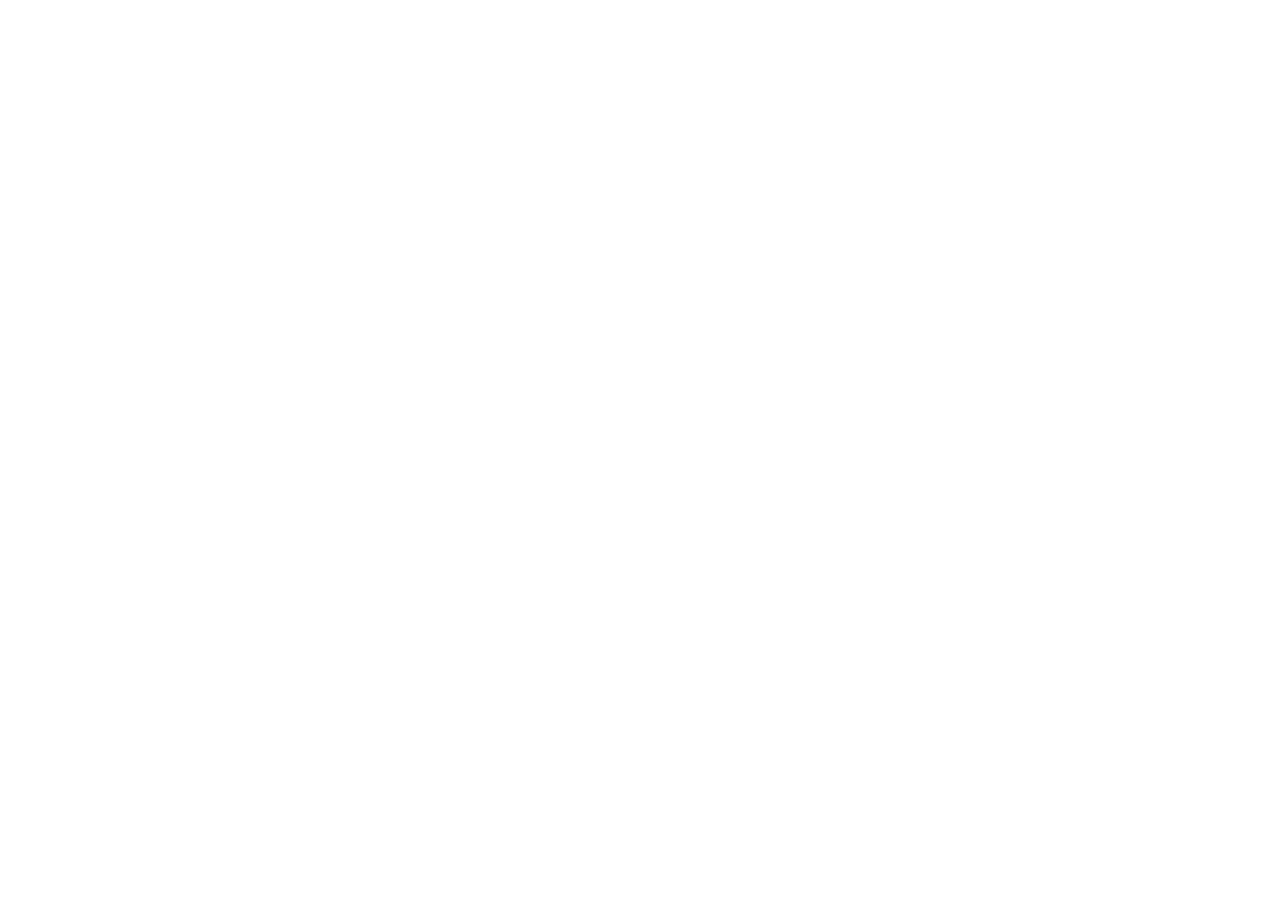
==== index.html @ e961b14a "Initial commit" ====
<!DOCTYPE html>
<html lang="en">
<head>
    <meta charset="UTF-8">
    <meta http-equiv="X-UA-Compatible" content="IE=edge">
    <meta name="viewport" content="width=device-width, initial-scale=1.0">
    <title>Document</title>
</head>
<body>
    
</body>
</html>
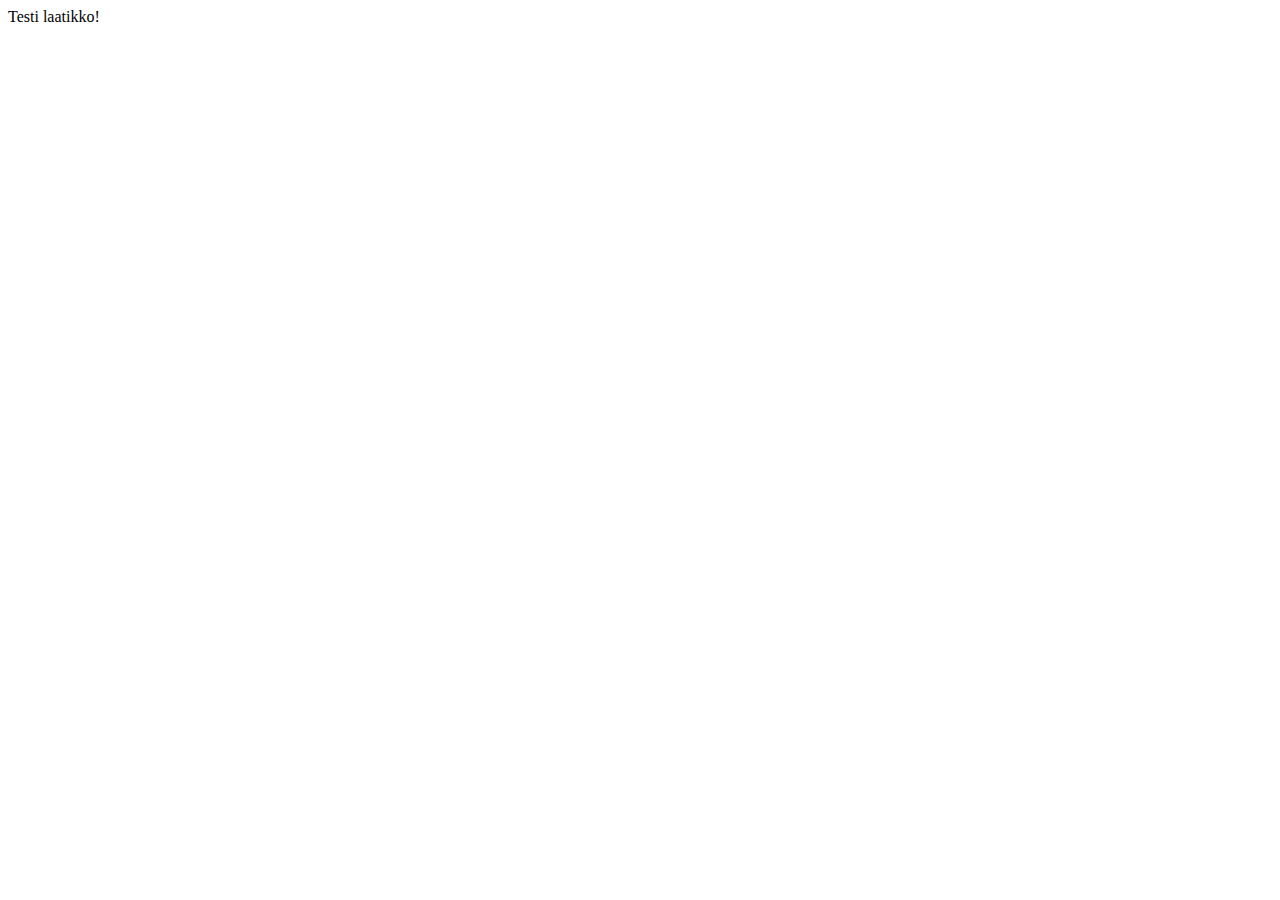
==== commit c51953e6: "Parempi versio" ====
--- a/index.html
+++ b/index.html
@@ -7,6 +7,6 @@
     <title>Document</title>
 </head>
 <body>
-    
+    <a>Testi laatikko!</a>
 </body>
 </html>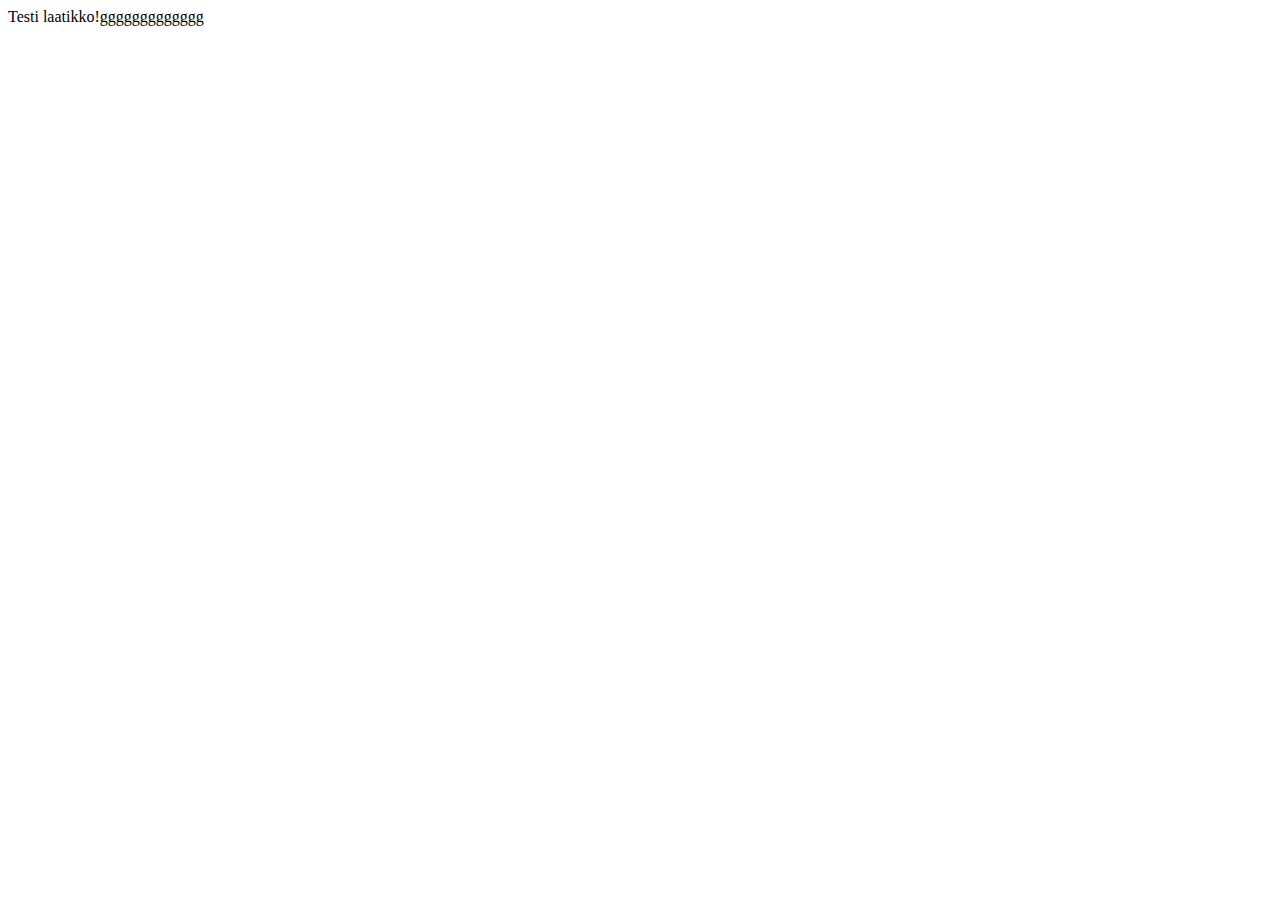
==== commit 93b8a632: "12123123123" ====
--- a/index.html
+++ b/index.html
@@ -7,6 +7,6 @@
     <title>Document</title>
 </head>
 <body>
-    <a>Testi laatikko!</a>
+    <a>Testi laatikko!ggggggggggggg</a>
 </body>
 </html>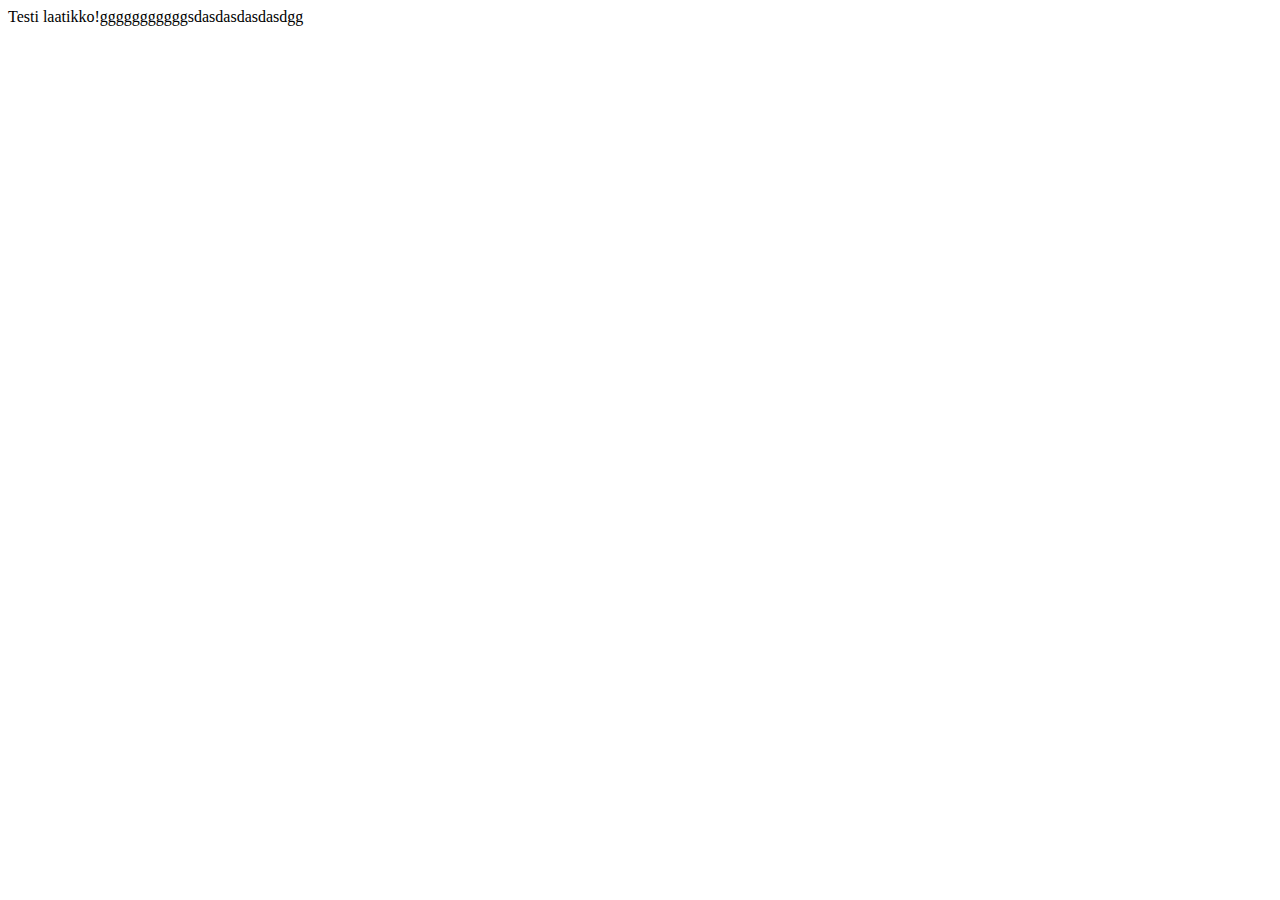
==== commit a24ccebf: "Update index.html" ====
--- a/index.html
+++ b/index.html
@@ -7,6 +7,6 @@
     <title>Document</title>
 </head>
 <body>
-    <a>Testi laatikko!ggggggggggggg</a>
+    <a>Testi laatikko!gggggggggggsdasdasdasdasdgg</a>
 </body>
-</html>+</html>
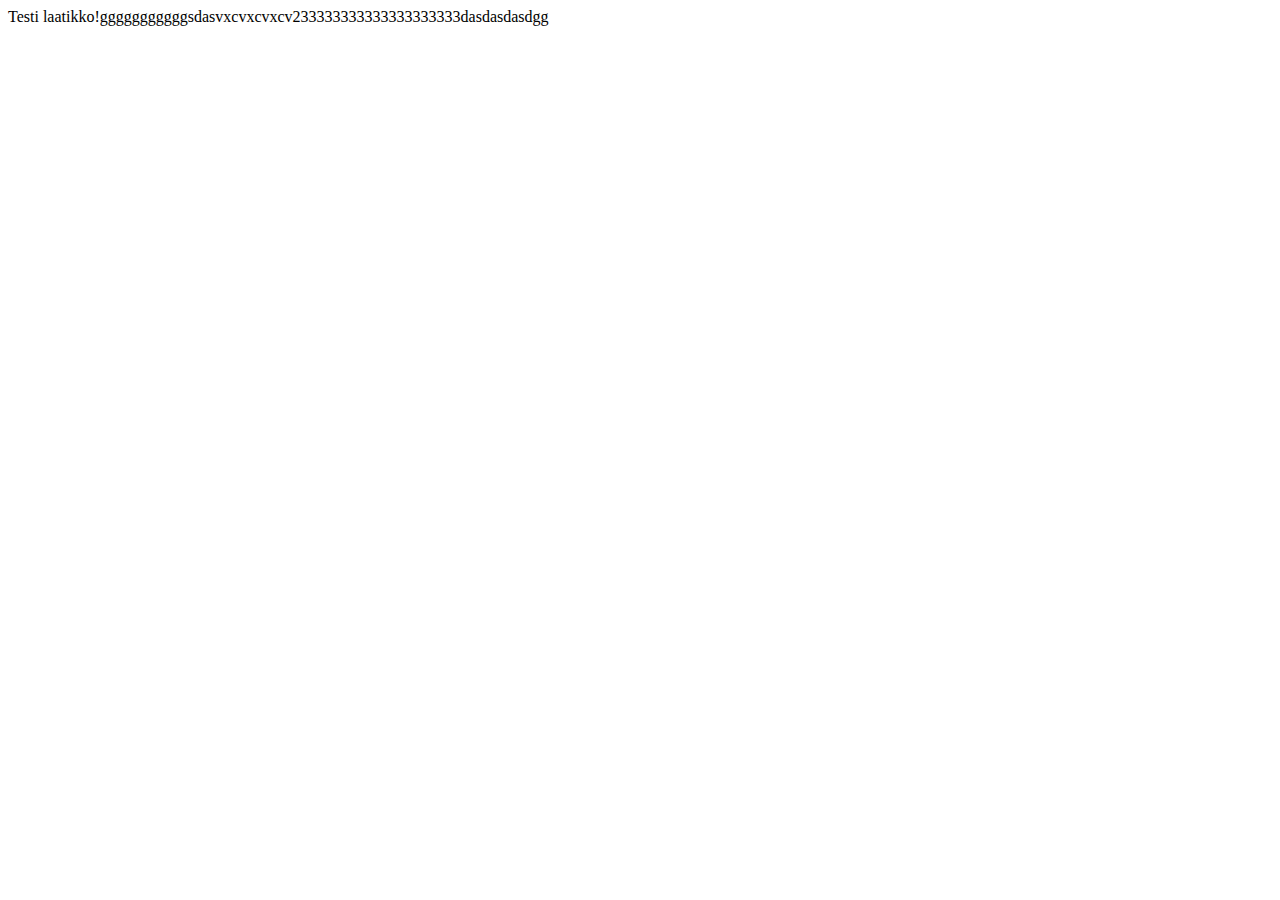
==== commit bf97118c: "wow commit" ====
--- a/index.html
+++ b/index.html
@@ -7,6 +7,6 @@
     <title>Document</title>
 </head>
 <body>
-    <a>Testi laatikko!gggggggggggsdasdasdasdasdgg</a>
+    <a>Testi laatikko!gggggggggggsdasvxcvxcvxcv233333333333333333333dasdasdasdgg</a>
 </body>
 </html>
